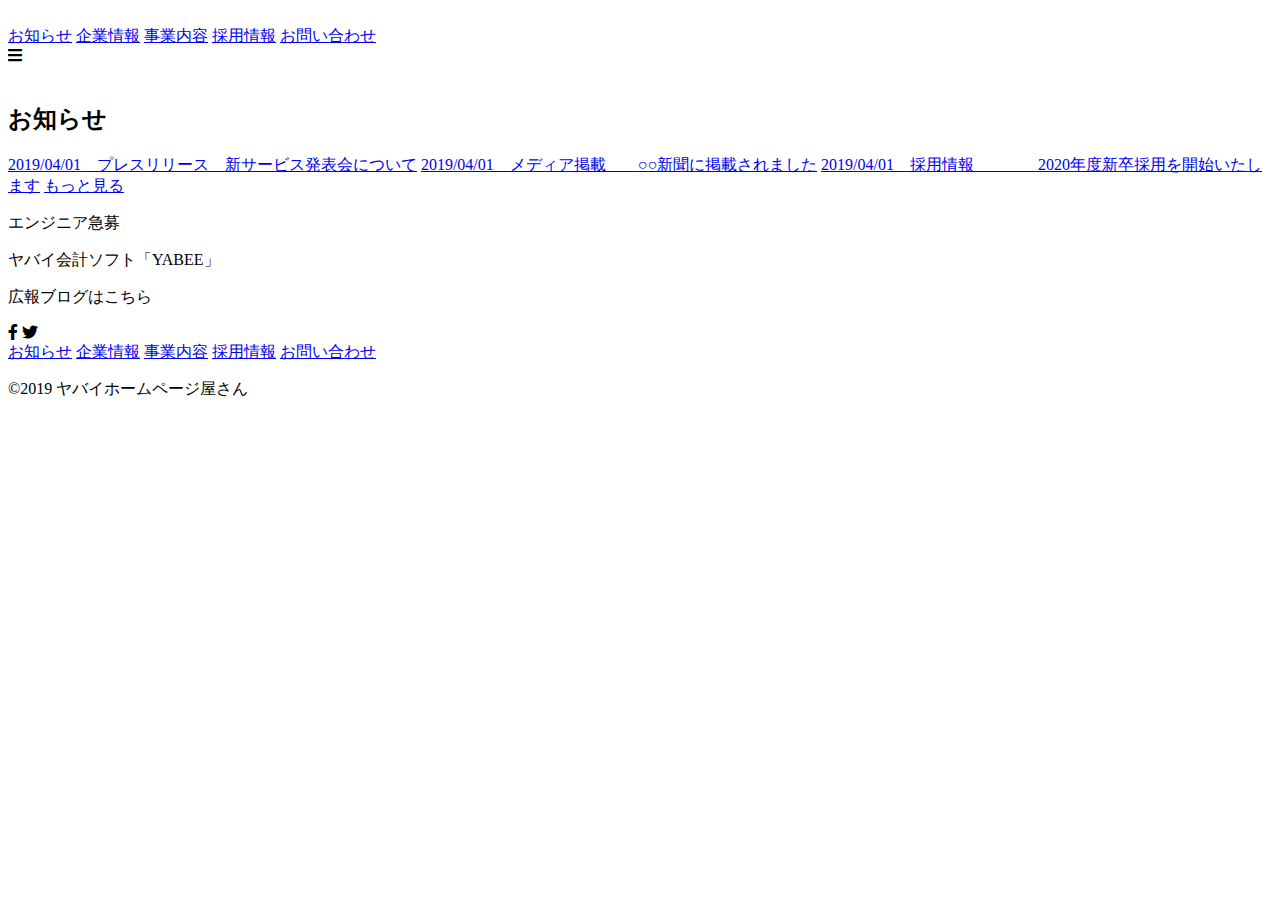
==== index.html @ 916dcd6f "Create index.html" ====
<!DOCTYPE html>
<html>
  <head>
    <meta charset="utf-8">
    <title>Corporate</title>
    <link rel="stylesheet" href="header-footer.css">
    <link rel="stylesheet" href="index.css">
    <link rel="stylesheet" href="https://use.fontawesome.com/releases/v5.6.1/css/all.css">
  </head>
  <body>
    <header>
      <div class="header-contents">
        <div class="header-icon">
          <a href="/Users/RekioEndo/Desktop/html_lesson/index.html"><img src="logo.png" alt=""--></a>
          <!--h1>ヤバイホームページ屋さん</h1-->
        </div>
        <div class="header-list">
          <a href="/Users/RekioEndo/Desktop/html_lesson/news.html#">お知らせ</a>
          <a href="/Users/RekioEndo/Desktop/html_lesson/company.html">企業情報</a>
          <a href="/Users/RekioEndo/Desktop/html_lesson/service.html">事業内容</a>
          <a href="/Users/RekioEndo/Desktop/html_lesson/recruit.html">採用情報</a>
          <a href="/Users/RekioEndo/Desktop/html_lesson/contact.html">お問い合わせ</a>
        </div>
        <div class="header-menu">
          <span class="fa fa-bars"></span>
        </div>
      </div>
    </header>
    <main>
      <div class="top-wrapper">
        <img src="cover.png" alt="">
      </div>
      <div class="news-wrapper">
        <div class="container">
          <div class="news-list">
            <h2>お知らせ</h2>
            <a href="#"><span class="css-br">2019/04/01　プレスリリース　</span>新サービス発表会について</a>
            <a href="#"><span class="css-br">2019/04/01　メディア掲載　　</span>○○新聞に掲載されました</a>
            <a href="#"><span class="css-br">2019/04/01　採用情報　　　　</span>2020年度新卒採用を開始いたします</a>
            <a class="more" href="#">もっと見る</a>
          </div>
          <div class="page-list">
            <div class="page-icon">
              <!--img src="" alt=""-->
              <p>エンジニア急募</p>
            </div>
            <div class="page-icon">
              <!--img src="" alt=""-->
              <p>ヤバイ会計ソフト「YABEE」</p>
            </div>
            <div class="page-icon">
              <!--img src="" alt=""-->
              <p>広報ブログはこちら</p>
            </div>
          </div>
        </div>
        <div class="clear"></div>
      </div>
    </main>
    <footer>
      <div class="footer-contents">
        <div class="footer-icons">
          <i class="fab fa-facebook-f"></i>
          <i class="fab fa-twitter"></i>
        </div>
        <div class="footer-list">
          <a href="/Users/RekioEndo/Desktop/html_lesson/news.html#">お知らせ</a>
          <a href="/Users/RekioEndo/Desktop/html_lesson/company.html">企業情報</a>
          <a href="/Users/RekioEndo/Desktop/html_lesson/service.html">事業内容</a>
          <a href="/Users/RekioEndo/Desktop/html_lesson/recruit.html">採用情報</a>
          <a href="/Users/RekioEndo/Desktop/html_lesson/contact.html">お問い合わせ</a>
        </div>
      </div>
      <div class="footer-copyright">
        <p>©2019 ヤバイホームページ屋さん</p>
      </div>
    </footer>
  </body>
</html>
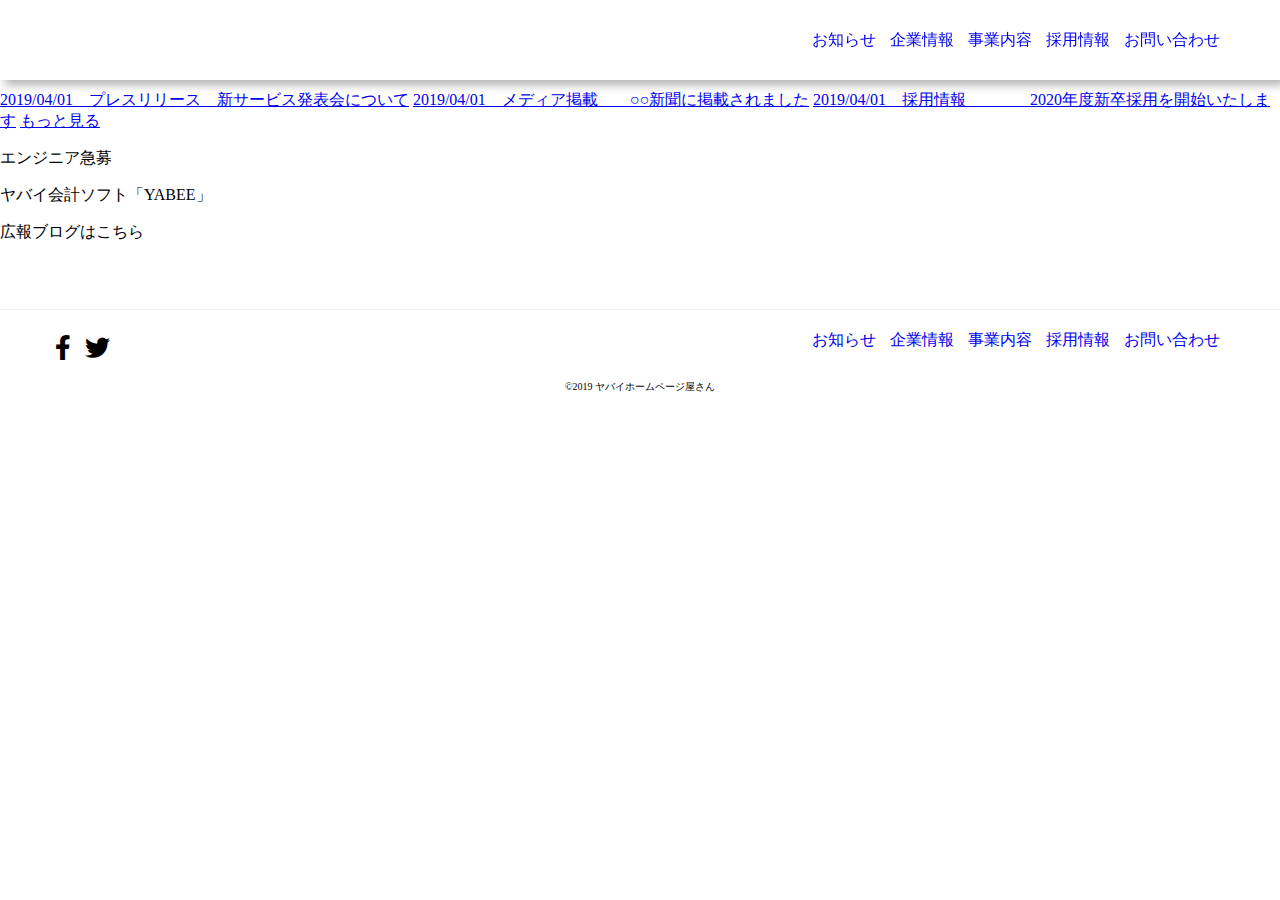
==== commit 94bb37b8: "Update index.html" ====
--- a/index.html
+++ b/index.html
@@ -2,24 +2,25 @@
 <html>
   <head>
     <meta charset="utf-8">
+    <meta name="viewport" content="width=device-width,initial-scale=1">
     <title>Corporate</title>
-    <link rel="stylesheet" href="header-footer.css">
-    <link rel="stylesheet" href="index.css">
+    <link rel="stylesheet" href="css/header-footer.css">
+    <link rel="stylesheet" href="css/index.css">
     <link rel="stylesheet" href="https://use.fontawesome.com/releases/v5.6.1/css/all.css">
   </head>
   <body>
     <header>
       <div class="header-contents">
         <div class="header-icon">
-          <a href="/Users/RekioEndo/Desktop/html_lesson/index.html"><img src="logo.png" alt=""--></a>
+          <a href="/Users/RekioEndo/Desktop/html_lesson/index.html"><img src="images/logo.png" alt=""--></a>
           <!--h1>ヤバイホームページ屋さん</h1-->
         </div>
         <div class="header-list">
-          <a href="/Users/RekioEndo/Desktop/html_lesson/news.html#">お知らせ</a>
-          <a href="/Users/RekioEndo/Desktop/html_lesson/company.html">企業情報</a>
-          <a href="/Users/RekioEndo/Desktop/html_lesson/service.html">事業内容</a>
-          <a href="/Users/RekioEndo/Desktop/html_lesson/recruit.html">採用情報</a>
-          <a href="/Users/RekioEndo/Desktop/html_lesson/contact.html">お問い合わせ</a>
+          <a href="news.html#">お知らせ</a>
+          <a href="company.html">企業情報</a>
+          <a href="service.html">事業内容</a>
+          <a href="recruit.html">採用情報</a>
+          <a href="contact.html">お問い合わせ</a>
         </div>
         <div class="header-menu">
           <span class="fa fa-bars"></span>
@@ -28,7 +29,7 @@
     </header>
     <main>
       <div class="top-wrapper">
-        <img src="cover.png" alt="">
+        <img src="images/cover.png" alt="">
       </div>
       <div class="news-wrapper">
         <div class="container">
@@ -64,11 +65,11 @@
           <i class="fab fa-twitter"></i>
         </div>
         <div class="footer-list">
-          <a href="/Users/RekioEndo/Desktop/html_lesson/news.html#">お知らせ</a>
-          <a href="/Users/RekioEndo/Desktop/html_lesson/company.html">企業情報</a>
-          <a href="/Users/RekioEndo/Desktop/html_lesson/service.html">事業内容</a>
-          <a href="/Users/RekioEndo/Desktop/html_lesson/recruit.html">採用情報</a>
-          <a href="/Users/RekioEndo/Desktop/html_lesson/contact.html">お問い合わせ</a>
+          <a href="news.html#">お知らせ</a>
+          <a href="company.html">企業情報</a>
+          <a href="service.html">事業内容</a>
+          <a href="recruit.html">採用情報</a>
+          <a href="contact.html">お問い合わせ</a>
         </div>
       </div>
       <div class="footer-copyright">
--- a/css/header-footer.css
+++ b/css/header-footer.css
@@ -0,0 +1,117 @@
+*{
+  box-sizing: border-box;
+}
+body {
+   margin: 0;
+   padding: 0;
+}
+
+
+header{
+  width:100%;
+  height:80px;
+  background-color: white;
+  position:fixed;
+  filter: drop-shadow(5px 5px 5px rgba(0,0,0,0.3));
+}
+.header-contents{
+  height:80px;
+  position:relative;
+}
+.header-icon{
+  float: left;
+  margin-left: 50px;
+  height:80px;
+}
+.header-icon img{
+  padding:15px 0;
+  position:absolute;
+  top: 0;
+  right: 0;
+  bottom: 0;
+  left: 0;
+  margin: auto 50px 0; /*上下左右中央に*/
+  width: auto; /*widthの指定は必須*/
+  height: 80px; /*heightの指定は必須*/
+}
+.header-icon h1{
+  text-align: center;
+}
+.header-list{
+  float: right;
+  margin-right: 50px;
+}
+.header-list a{
+  margin-right: 10px;
+  line-height: 80px;
+  text-decoration: none;
+}
+.header-menu{
+  display:none;
+}
+
+
+footer{
+  width:100%;
+  border-top: 1px solid #eeeeee;
+  background-color: white;
+  float:left;
+  margin-top: 50px;
+}
+.footer-contents{
+  width: 100%;
+  height:30px;
+  margin: 20px 0;
+}
+.footer-icons{
+  float:left;
+  margin-left: 50px;
+}
+.footer-icons i{
+  font-size: 25px;
+  margin:5px;
+}
+.footer-list{
+  float:right;
+  margin-right: 50px;
+}
+.footer-list a{
+  margin-right: 10px;
+  text-decoration: none;
+}
+.footer-copyright{
+  text-align: center;
+  font-size: 10px;
+}
+
+
+@media(max-width:670px){
+  .header-list{
+    display:none;
+  }
+  .header-menu{
+    display:block;
+    float: right;
+    font-size:25px;
+    line-height:80px;
+    margin-right: 50px;
+  }
+  .footer-contents{
+    position:relative;
+  }
+  .footer-icons{
+    position:absolute;
+    top: 0;
+    right: 0;
+    bottom: 0;
+    left: 0;
+    margin: auto; /*上下左右中央に*/
+    width: 100px; /*widthの指定は必須*/
+    height: 30px; /*heightの指定は必須*/
+  }
+  .footer-list{
+    display:none;
+  }
+
+
+}
